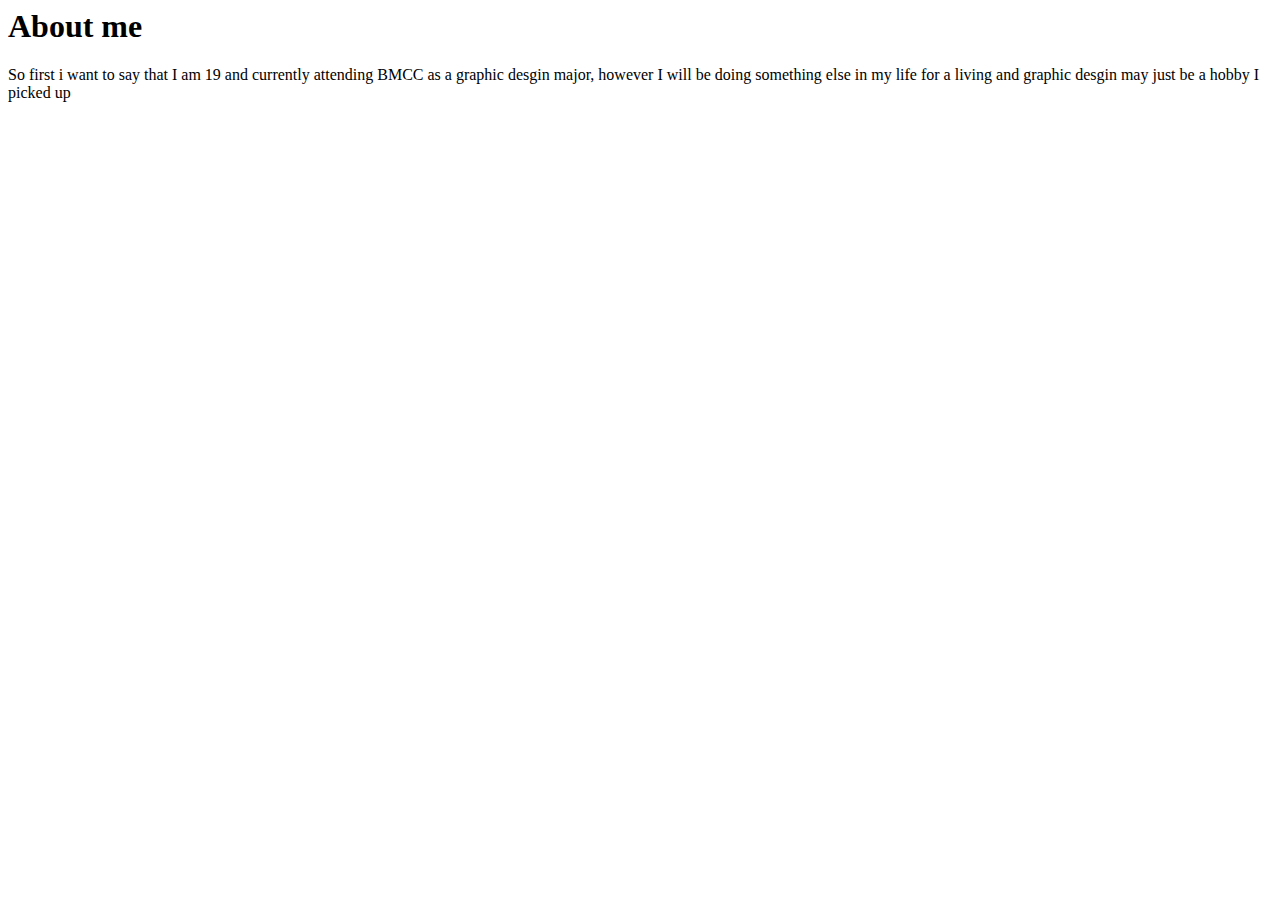
==== Index.html @ 0370e5bc "commit" ====
<html>
    <title> 
    Kyle Clarke's Portfolio
    </title>
      <body>
        <header>
    <h1> About me </h1>
        </header>

        <p>So first i want to say that I am 19 and currently attending BMCC as a graphic desgin major, however I will be doing something else in my life for a living and graphic desgin may just be a hobby I picked up</p>
    </body>
</html>
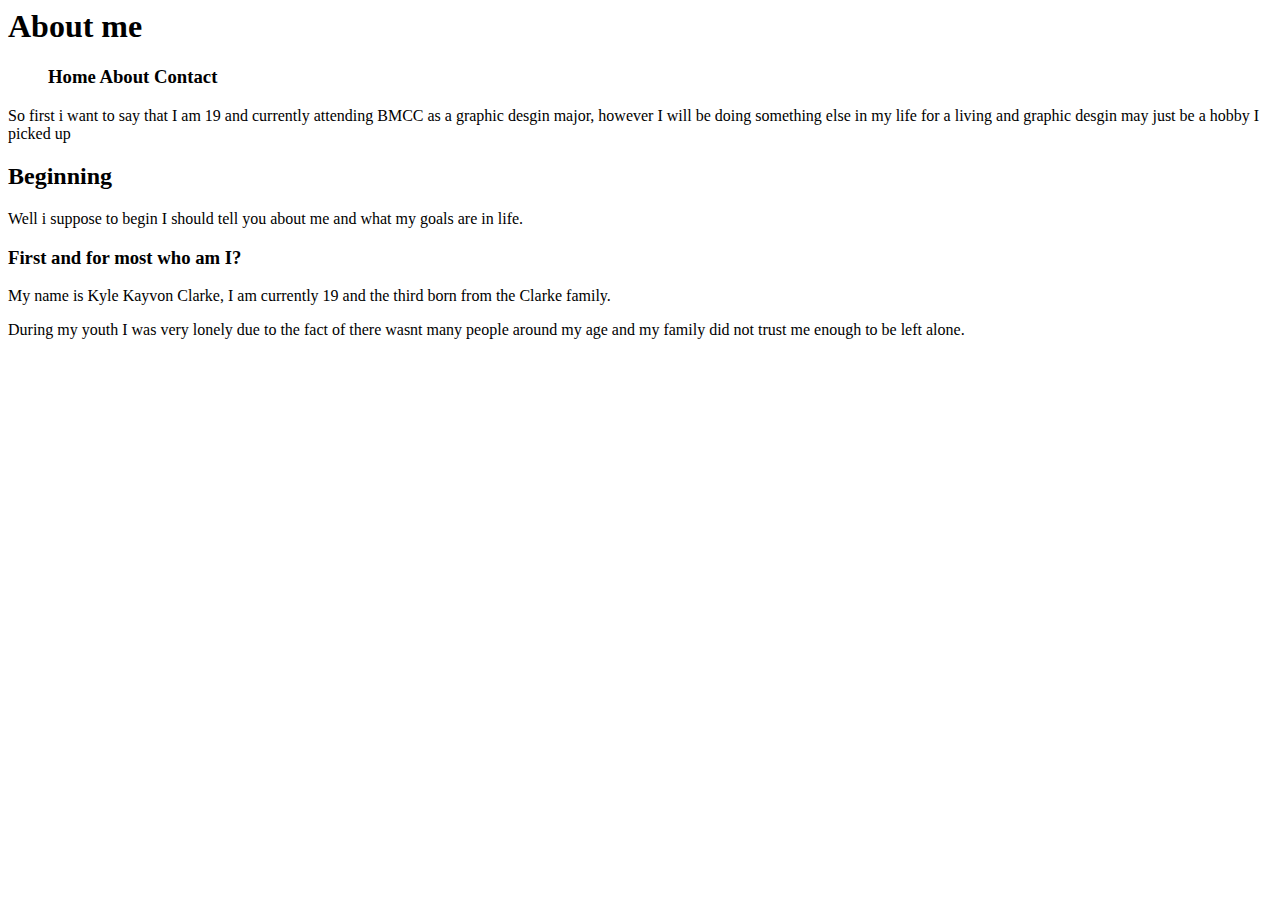
==== commit 50dd4d4b: "commit" ====
--- a/Index.html
+++ b/Index.html
@@ -3,10 +3,34 @@
     Kyle Clarke's Portfolio
     </title>
       <body>
-        <header>
+       
     <h1> About me </h1>
-        </header>
+       <h3>
+       <div class="header">
+           <ul>
+               Home
+               About
+               Contact
+           </ul>
+           </div>
+       </h3>
 
-        <p>So first i want to say that I am 19 and currently attending BMCC as a graphic desgin major, however I will be doing something else in my life for a living and graphic desgin may just be a hobby I picked up</p>
+        
+       <div class="intro">
+        <p>So first i want to say that I am 19 and currently attending BMCC as a graphic desgin major,
+             however I will be doing something else in my life for a living and graphic desgin may just be a hobby I picked up</p>
+</div>
+<div class= "Chunk">
+      <h2>Beginning</h2>
+      <p>Well i suppose to begin I should tell you about me and what my goals are in life.
+      </p>
+      <h3>First and for most who am I?
+      </h3>
+      <p> My name is Kyle Kayvon Clarke, I am currently 19 and the third born from the Clarke family.</p>
+      <p> During my youth I was very lonely due to the fact of there wasnt many people around my age and my family did not trust me enough
+          to be left alone.
+      </p>
+</div>
+
     </body>
 </html>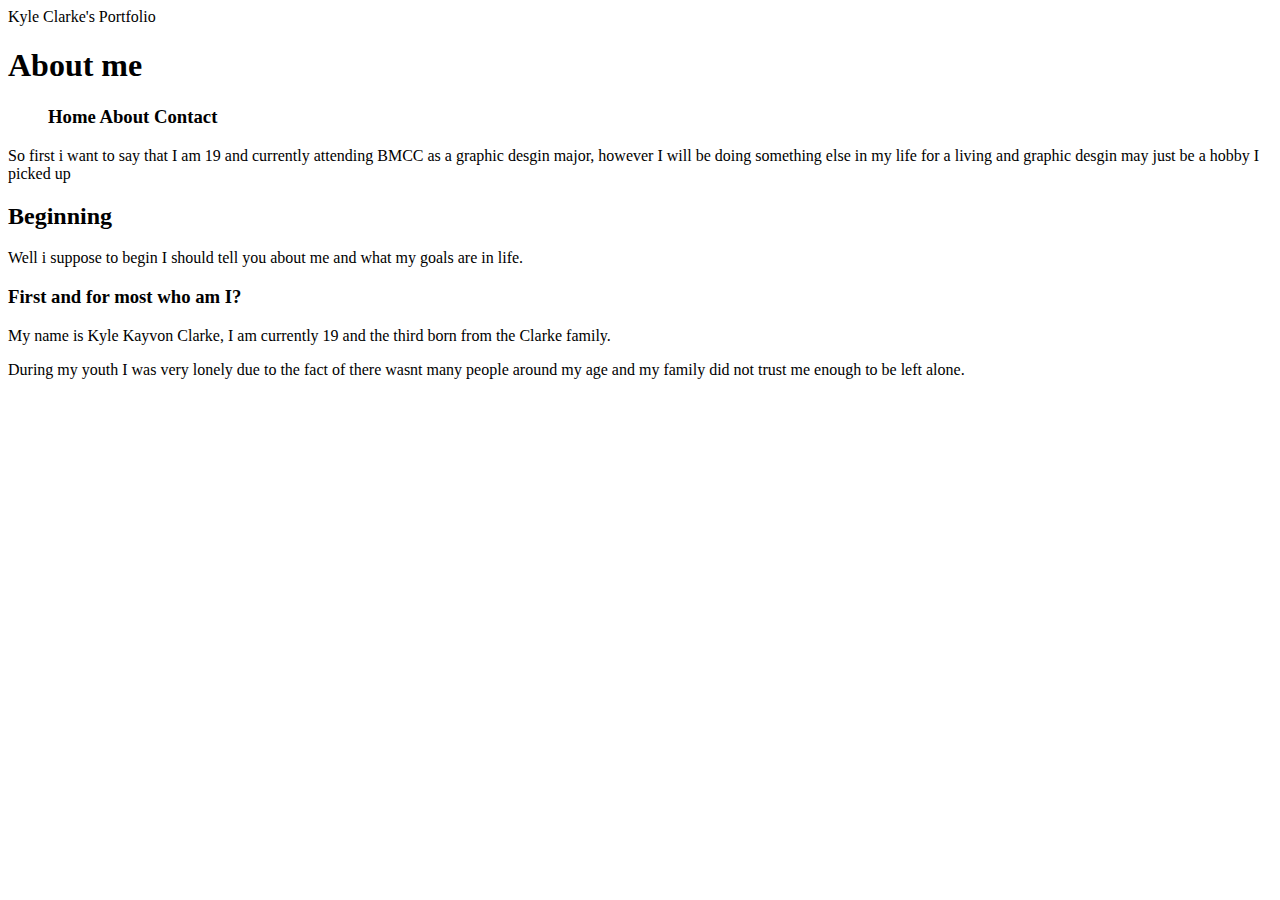
==== commit 0e6dbff3: "commit" ====
--- a/Index.html
+++ b/Index.html
@@ -1,4 +1,6 @@
+
 <html>
+<body background="anime-spinning.gif"
     <title> 
     Kyle Clarke's Portfolio
     </title>
@@ -13,6 +15,7 @@
                Contact
            </ul>
            </div>
+
        </h3>
 
         
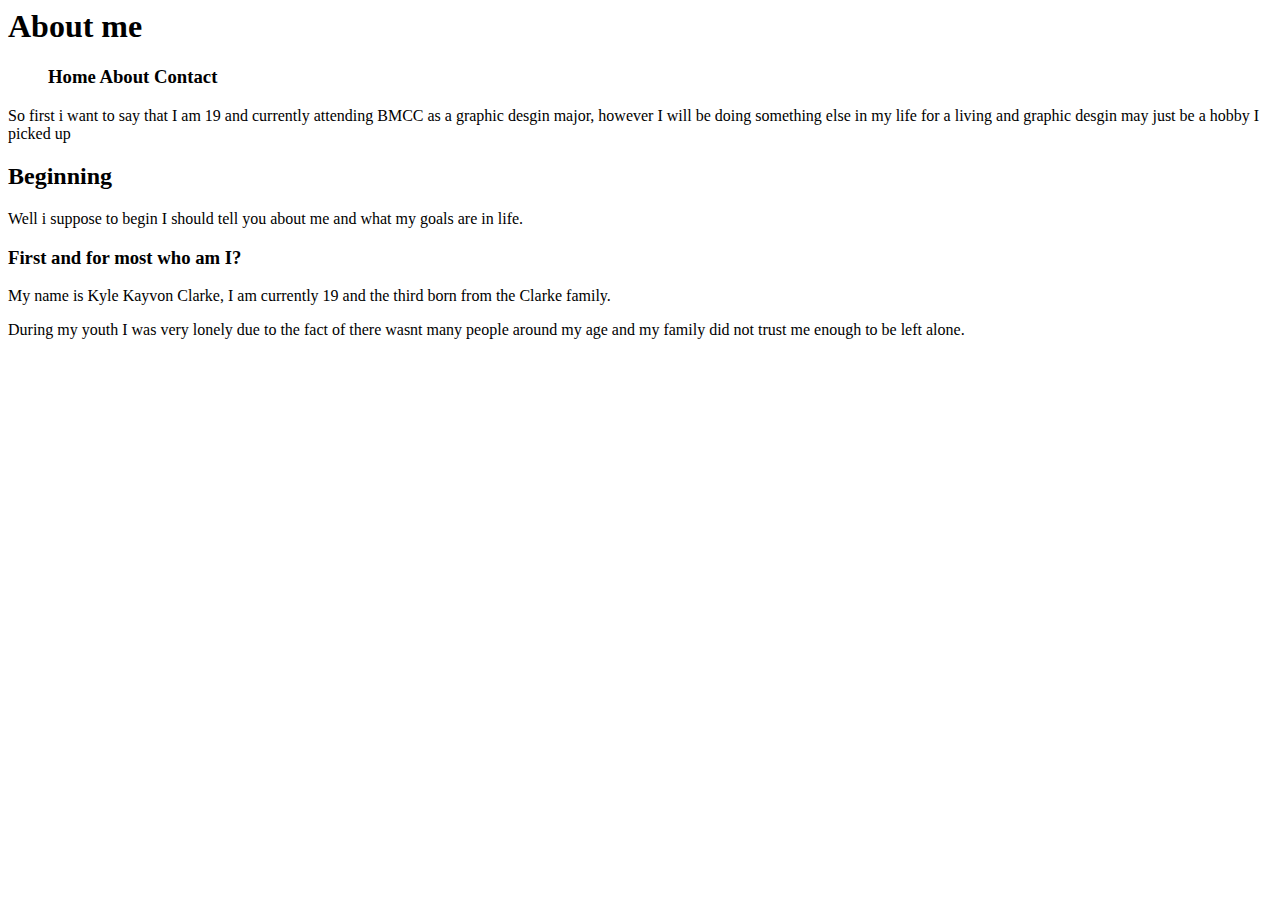
==== commit 4ef32baa: "commit" ====
--- a/Index.html
+++ b/Index.html
@@ -1,6 +1,6 @@
 
 <html>
-<body background="anime-spinning.gif"
+<body background="anime-spinning.gif">
     <title> 
     Kyle Clarke's Portfolio
     </title>
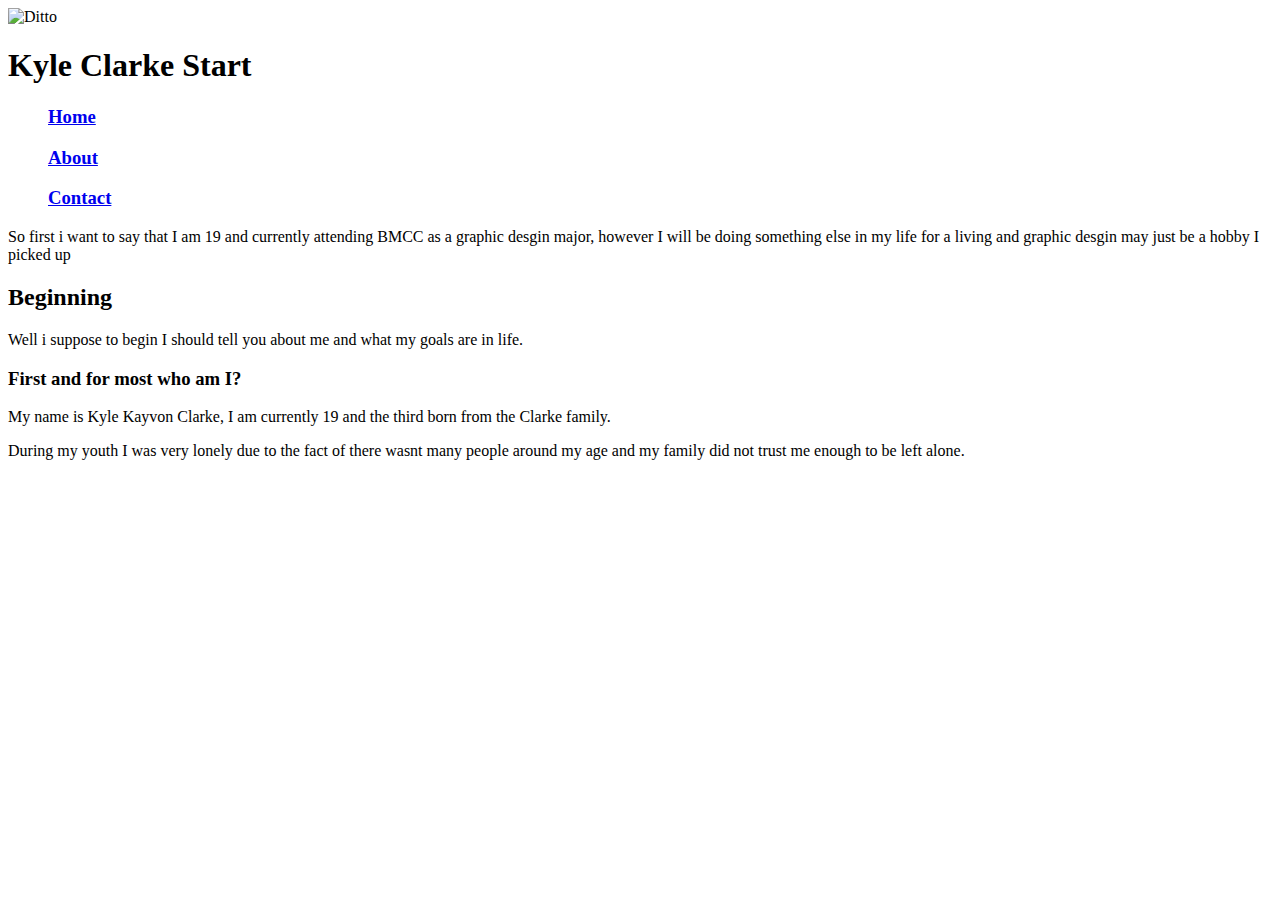
==== commit 00d68865: "commit" ====
--- a/Index.html
+++ b/Index.html
@@ -1,21 +1,38 @@
 
 <html>
-<body background="anime-spinning.gif">
+<head>
+ <meta name="viewport" content="width=device-width, initial-scale=1.0">
+<link rel="stylesheet" href="/css/style.css">
     <title> 
     Kyle Clarke's Portfolio
     </title>
+    </head>
       <body>
-       
-    <h1> About me </h1>
+   <div class="imageContainer">
+   <img src="ditto.jpg" alt="Ditto">
+</div>
+
+    <h1> Kyle Clarke Start </h1>
        <h3>
-       <div class="header">
+    
+           <div class="header">
            <ul>
-               Home
-               About
-               Contact
-           </ul>
-           </div>
-
+               
+<a href="Index.html">Home</a>
+</ul>
+</div>
+<div class="header">
+           <ul>
+               
+<a href="About.html">About</a>
+</ul>
+</div>
+<div class="header">
+           <ul>
+               
+<a href="contact.html">Contact</a>
+</ul>
+</div>
        </h3>
 
         
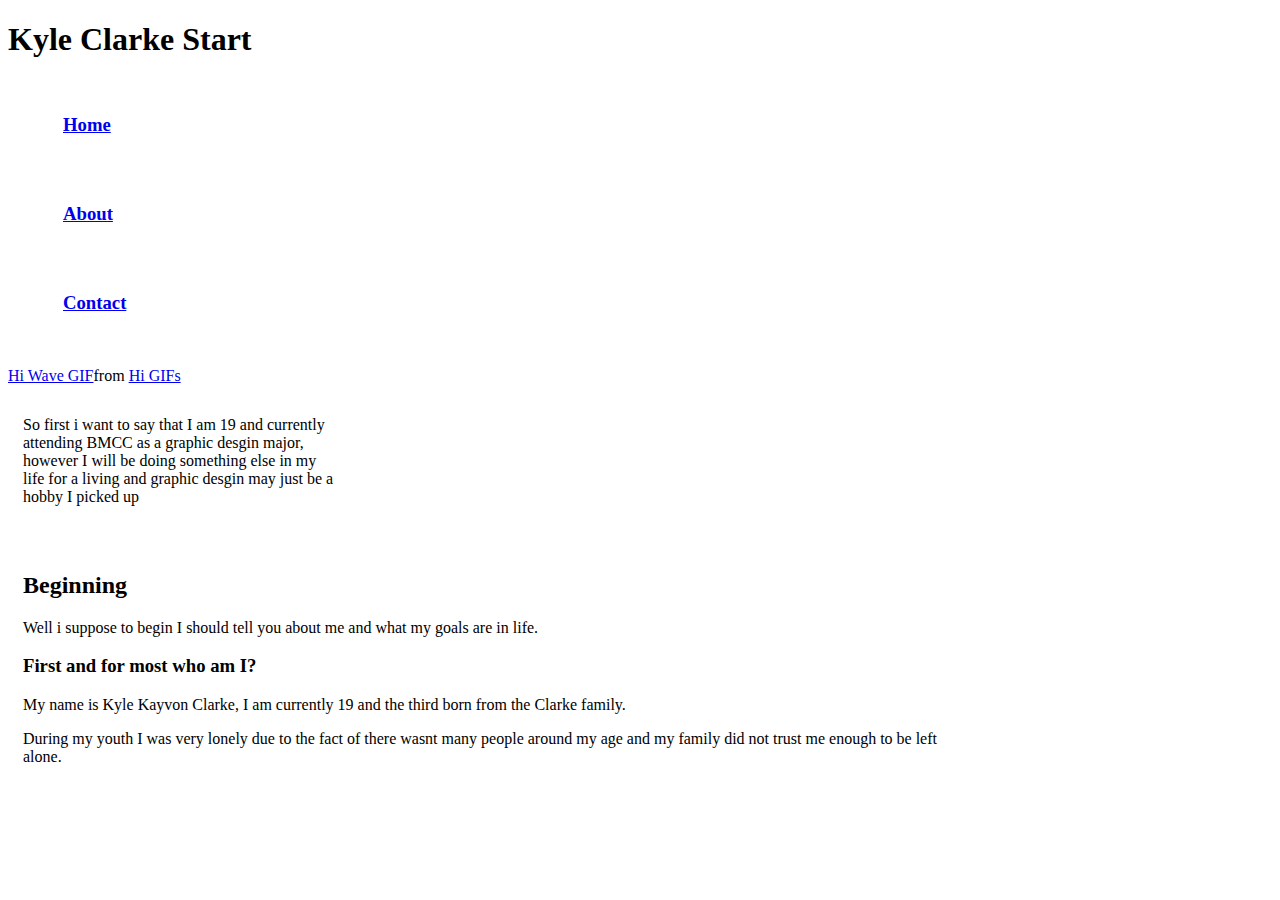
==== commit a6f73152: "commit" ====
--- a/Index.html
+++ b/Index.html
@@ -1,16 +1,14 @@
-
+<!doctype html>
 <html>
 <head>
  <meta name="viewport" content="width=device-width, initial-scale=1.0">
-<link rel="stylesheet" href="/css/style.css">
+<link rel="stylesheet" href="/CSS/style.css">
     <title> 
     Kyle Clarke's Portfolio
     </title>
     </head>
       <body>
-   <div class="imageContainer">
-   <img src="ditto.jpg" alt="Ditto">
-</div>
+   
 
     <h1> Kyle Clarke Start </h1>
        <h3>
@@ -34,7 +32,7 @@
 </ul>
 </div>
        </h3>
-
+<div class="tenor-gif-embed" data-postid="17060152" data-share-method="host" data-aspect-ratio="1.66667" data-width="100%"><a href="https://tenor.com/view/hi-wave-anime-hello-hey-gif-17060152">Hi Wave GIF</a>from <a href="https://tenor.com/search/hi-gifs">Hi GIFs</a></div> <script type="text/javascript" async src="https://tenor.com/embed.js"></script>
         
        <div class="intro">
         <p>So first i want to say that I am 19 and currently attending BMCC as a graphic desgin major,
--- a/CSS/style.css
+++ b/CSS/style.css
@@ -0,0 +1,45 @@
+
+
+
+
+.header { 
+    border: 1px aquamarine;
+    padding: 15px;
+}
+
+.intro { 
+    width: 25%;
+    float:left;
+    padding: 15px;
+    border: 1px black;
+}
+
+.Chunk { 
+    width: 75%;
+    float: left;
+    padding: 15px;
+    border: 1px black;
+}
+
+.hero {
+    min-height: 100vh;
+    width: 100%;
+    background-color: black;
+    background-image: url(https://tenor.com/view/anime-spinning-chair-gif-15454620);
+    background-position:center;
+    background-repeat: no-repeat;
+    background-size: 80%;
+    
+}
+
+
+.container{
+    display: grid;
+    grid-template-columns: 1fr 1fr 1fr;
+    grid-gap: 1rem;
+}
+img,video{
+    width: auto; 
+    height: auto;
+    max-width: 100%; 
+}